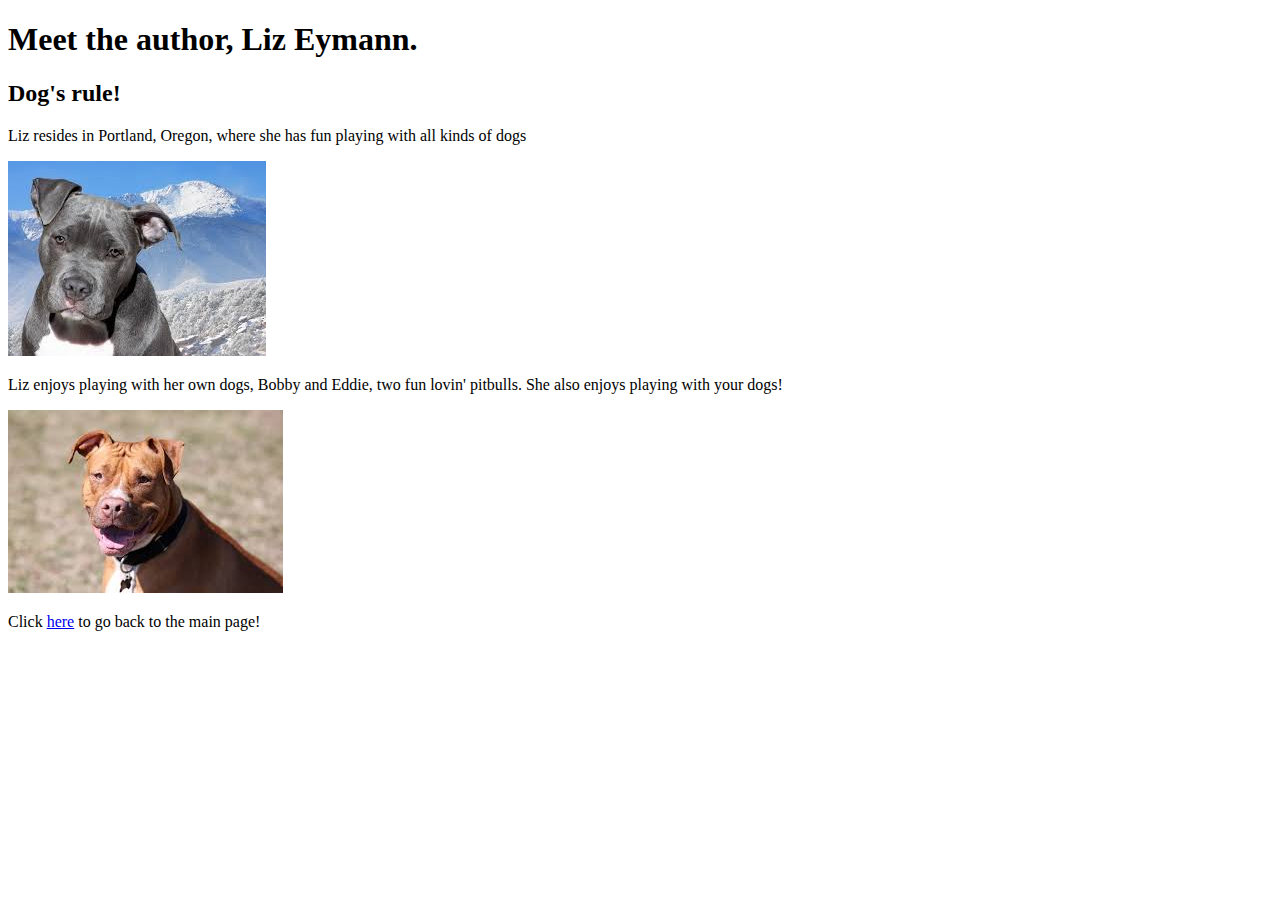
==== about-me.html @ eca198b0 "Add images of dogs. Add initial links to an about-me.html page." ====
<!DOCTYPE html>
<html>
  <head>
    <link href="css/styles.css" rel="stylesheet" type="text/css">
    <title>About the author</title>
  </head>
  <body>
    <h1>Meet the author, Liz Eymann.</h1>
    <h2 class="intro">Dog's rule!</h2>
    <p class="intro">Liz resides in Portland, Oregon, where she has fun playing with all kinds of dogs</p>
    
    <img class="intro" src="img/blue.jpg" alt="a picture of a dog with it's tongue out">

    <p>Liz enjoys playing with her own dogs, Bobby and Eddie, two fun lovin' pitbulls. She also enjoys playing with your dogs!</p>
    <img src="img/rednose.jpg" alt="a picture of an American Rednose Pitbull">   
    
    <p>Click <a href="index.html">here</a> to go back to the main page!</p>
      
</body>
</html>
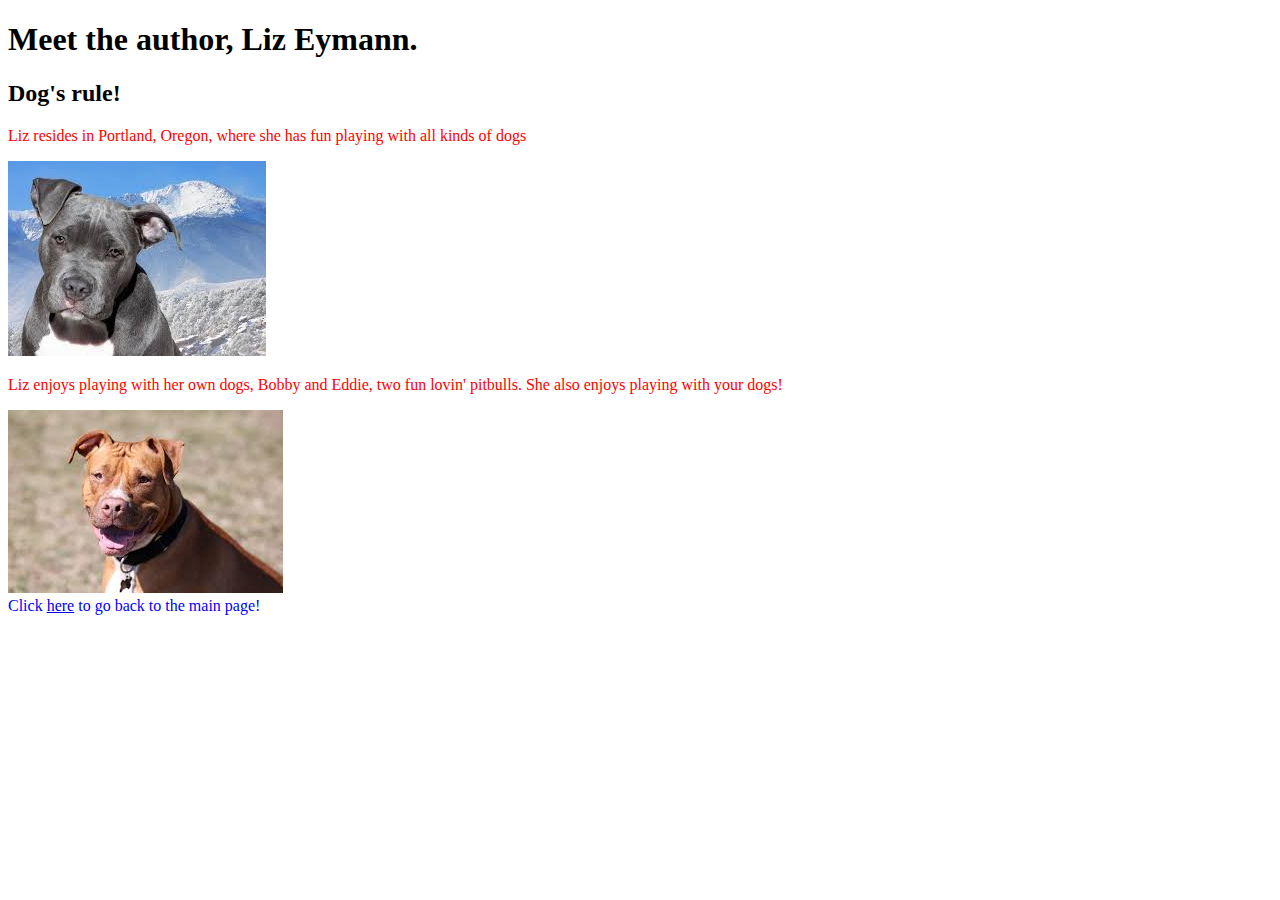
==== commit c30ea5da: "Add margin top and bottom to each entry in index.html." ====
--- a/about-me.html
+++ b/about-me.html
@@ -7,6 +7,8 @@
   <body>
     <h1>Meet the author, Liz Eymann.</h1>
     <h2 class="intro">Dog's rule!</h2>
+
+    <div class="important">
     <p class="intro">Liz resides in Portland, Oregon, where she has fun playing with all kinds of dogs</p>
     
     <img class="intro" src="img/blue.jpg" alt="a picture of a dog with it's tongue out">
@@ -14,8 +16,13 @@
     <p>Liz enjoys playing with her own dogs, Bobby and Eddie, two fun lovin' pitbulls. She also enjoys playing with your dogs!</p>
     <img src="img/rednose.jpg" alt="a picture of an American Rednose Pitbull">   
     
+    
+    </div>
+    
+    <div class="unimportant"
     <p>Click <a href="index.html">here</a> to go back to the main page!</p>
-      
+    </div>
+    
 </body>
 </html>
 
--- a/css/styles.css
+++ b/css/styles.css
@@ -0,0 +1,20 @@
+.important {
+  color: red;
+}
+
+.unimportant {
+  color: blue;
+}
+
+.highlight {
+  color: violet;
+}
+
+.fun-type {
+  color: orange;
+}
+
+.my-class {
+  margin-top: 22px;
+  margin-bottom: 22px;
+}